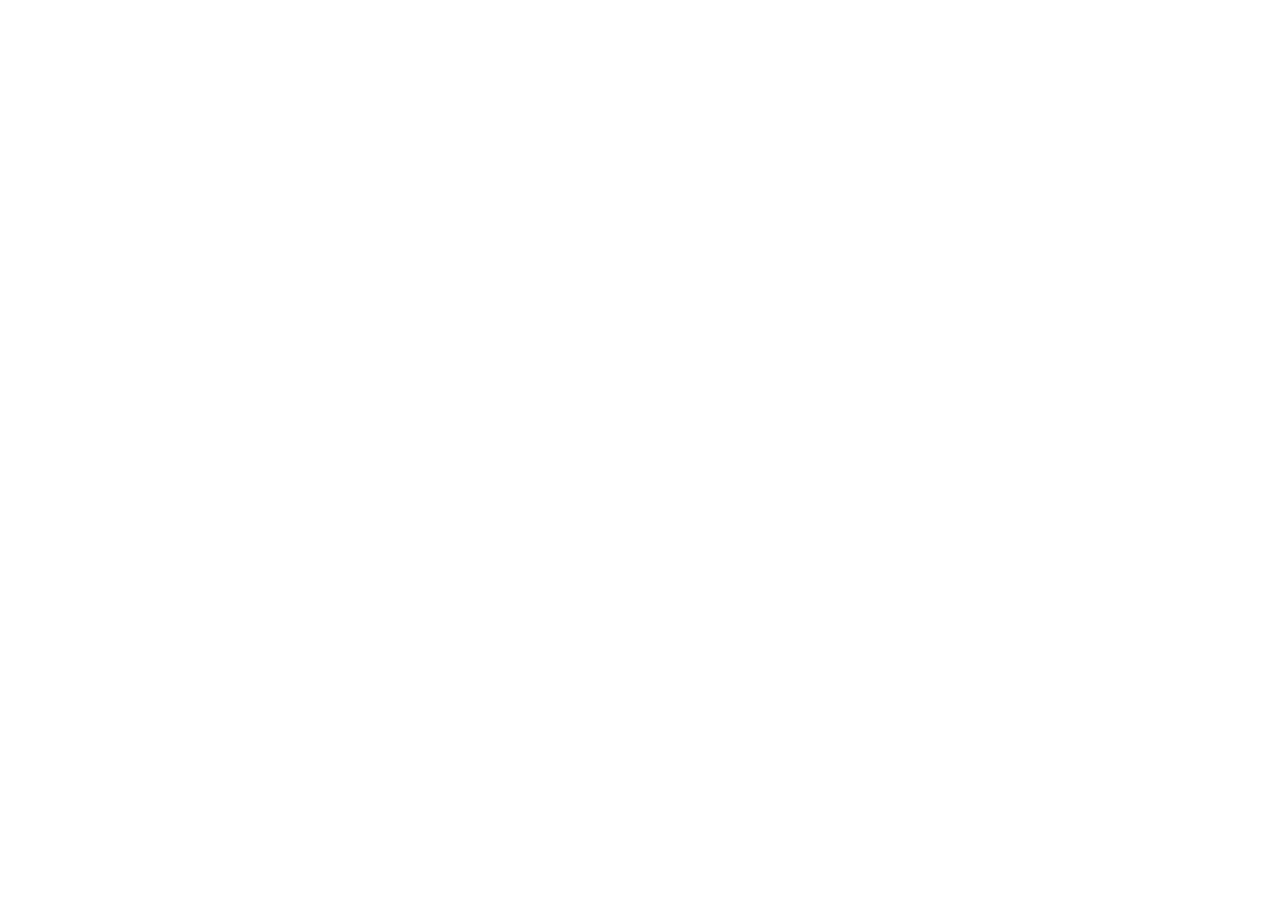
==== index.html @ 60651977 "Update index.html" ====
<!DOCTYPE html>
<html lang="en">
<head>
  <meta charset="UTF-8">
  <meta name="viewport" content="width=device-width, initial-scale=1.0">
  <link rel="stylesheet" href="style.css">
  <title>Trash staden</title>
</head>
<body>
  
</body>
</html>
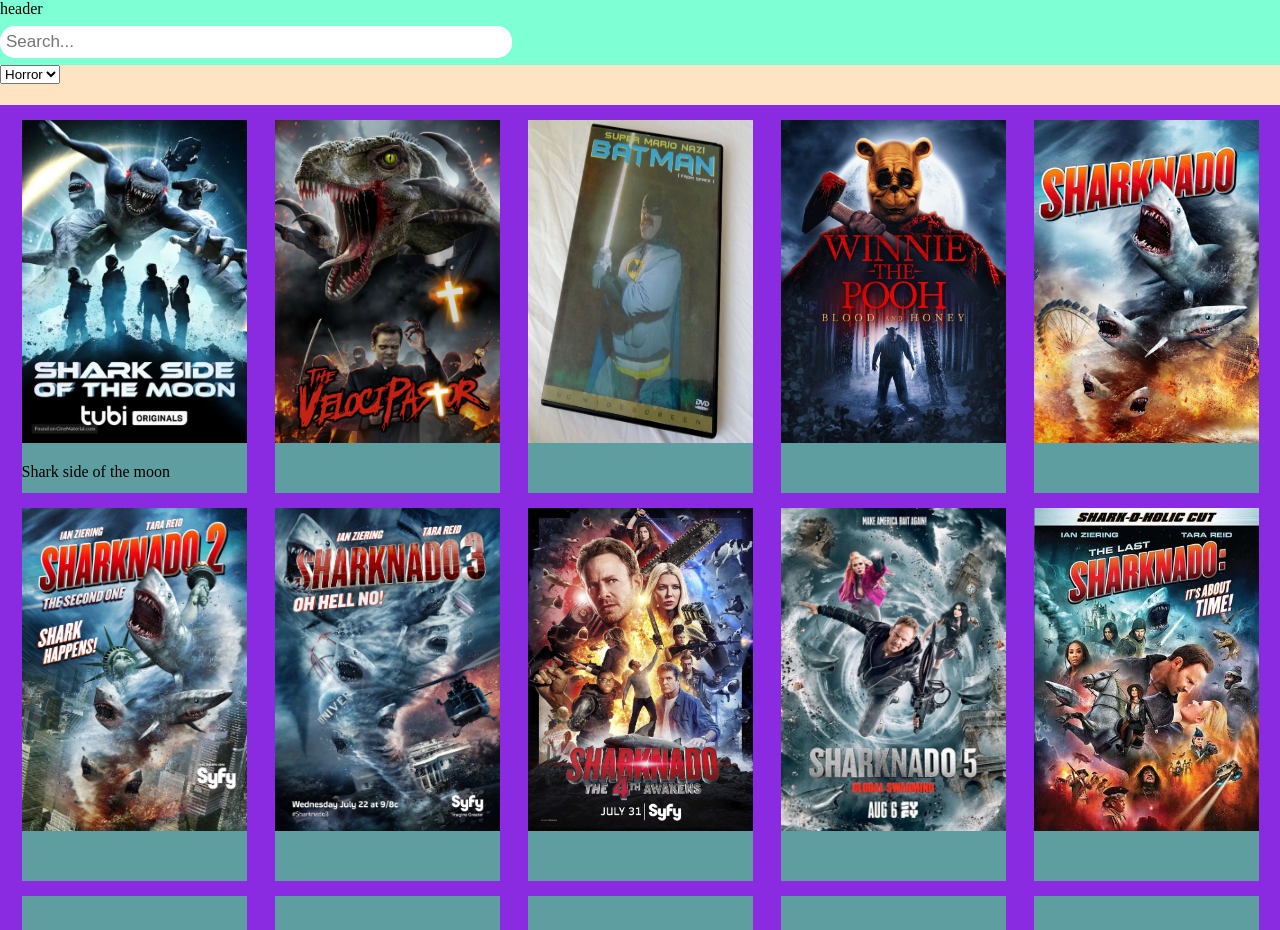
==== commit 5fcc139a: "v2" ====
--- a/index.html
+++ b/index.html
@@ -3,10 +3,38 @@
 <head>
   <meta charset="UTF-8">
   <meta name="viewport" content="width=device-width, initial-scale=1.0">
-  <link rel="stylesheet" href="style.css">
+<link rel="stylesheet" href="css/style.css">
   <title>Trash staden</title>
 </head>
 <body>
-  
+  <div id="wrapper1">
+<header>header
+  <nav><input type="text" placeholder="Search..."></nav>
+</header>
+<section> <select name="genre" id="">
+  <option selected>Horror</option>
+</select></section>
+
+<main>
+<div class="movies"> <img src="img/shark-side-of-the-moon-movie-poster.jpg" alt="movie poster of the hit film shark side of the moon"> <p>Shark side of the moon</p></div>
+<div class="movies"><img src="img/The VelociPastor (2018).jpg" alt=""></div>
+<div class="movies"> <img src="img/super-mario-batman-1819560090.jpg" alt=""></div>
+<div class="movies"> <img src="img/winnie-the-pooh-blood-and-honey-2471036838.jpg" alt=""></div>
+<div class="movies"><img src="img/atEmHkVFTSGRYt2PeCiziQqbZnI-4238134904.jpg" alt=""></div>
+<div class="movies"><img src="img/MV5BMjA0MTIxMDEwNF5BMl5BanBnXkFtZTgwMDk3ODIxMjE@._V1_FMjpg_UX1000_-3552028550.jpg" alt=""></div>
+<div class="movies"><img src="img/MV5BMTc5MDUzNzQzOF5BMl5BanBnXkFtZTgwMDg4NTYzNTE@._V1_-1268278025.jpg" alt=""></div>
+<div class="movies"><img src="img/453584-162782316.jpg" alt=""></div>
+<div class="movies"><img src="img/MV5BMjQ3Mzk5NzAwNV5BMl5BanBnXkFtZTgwNDkwOTc3MjI@._V1_FMjpg_UX1000_-3563215741.jpg" alt=""></div>
+<div class="movies"><img src="img/16371842_1_92-1632391439.jpg" alt=""></div>
+<div class="movies"></div>
+<div class="movies"></div>
+<div class="movies"></div>
+<div class="movies"></div>
+<div class="movies"></div>
+<footer>Legal jargon</footer>
+</main>
+
+
+  </div>
 </body>
 </html>
--- a/css/style.css
+++ b/css/style.css
@@ -0,0 +1,61 @@
+body{
+    height: 100vh;
+    margin: 0px;
+    overflow: hidden;
+}
+
+
+#wrapper1{
+    height: 100%;
+    display: grid;
+    grid: 65px 40px 1fr/ 1fr ;
+}
+
+header{
+    grid-column: 1/2;
+ grid-row: 1/2;
+   background-color: aquamarine;
+   height: 100%;
+}
+section{
+    grid-column:1/2;
+    grid-row: 2/3;
+    background-color: bisque;
+    height: 100%;
+}
+main{
+    padding: 15px;
+    overflow-y: scroll;
+    grid-row: 3/4;
+grid-column: 1/2;
+background-color: blueviolet;
+height: 100%;
+display: flex;
+gap: 15px;
+flex-wrap: wrap;
+justify-content: space-around;
+}
+.movies{
+    background-color: cadetblue;
+    height: 373px;
+    width: 225px;
+}
+
+.movies img{
+    width: 225px;
+    height: 323px;
+}
+nav input[type=text] {
+    width: 500px;
+    border-radius: 15px;
+    padding: 6px;
+    border: 1px;
+    margin-top: 8px;
+    margin-right: 16px;
+    font-size: 17px;
+  }
+  footer{
+    width: 100%;
+    height: 200px;
+    background-color: darkorchid;
+  }
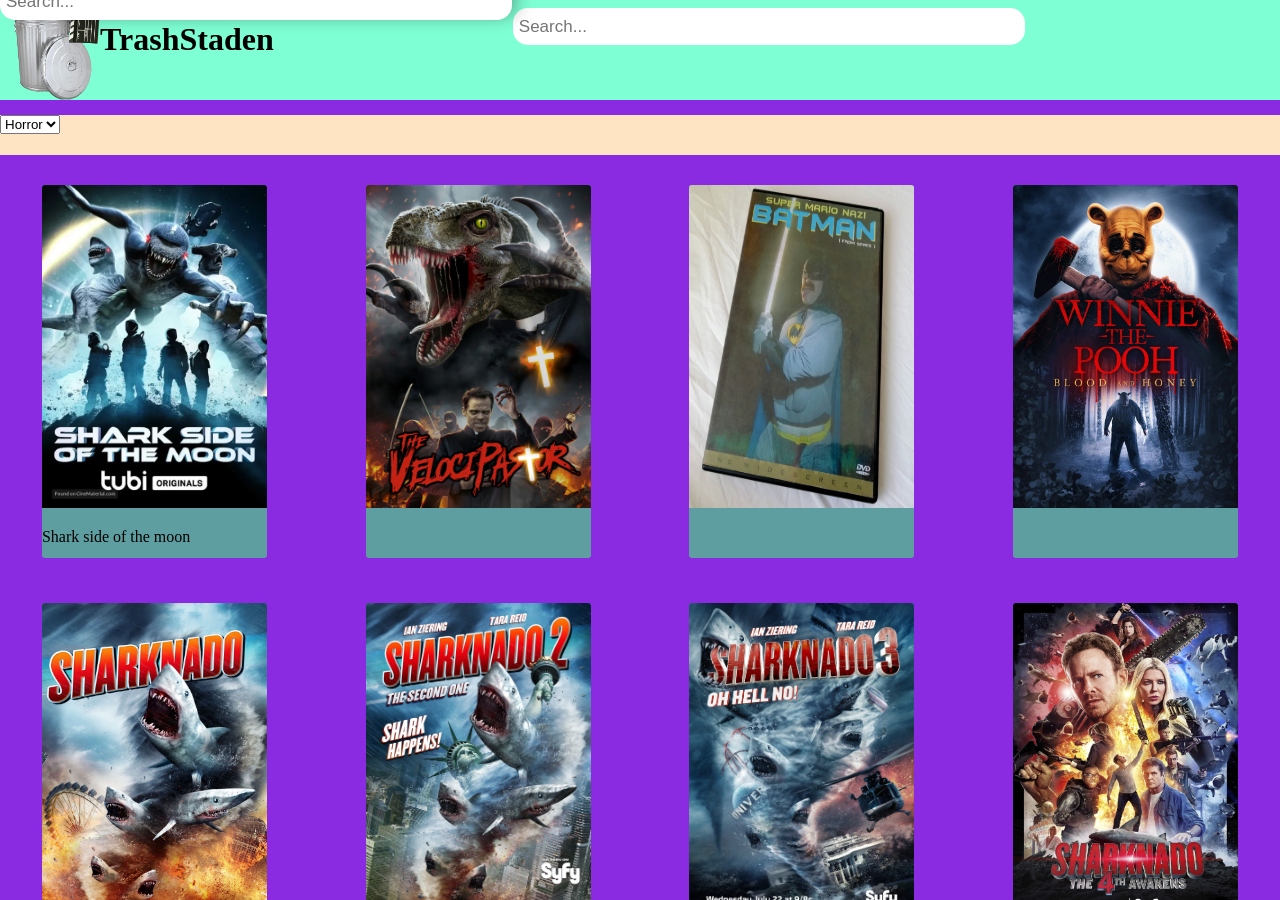
==== commit a3464808: "v3" ====
--- a/index.html
+++ b/index.html
@@ -8,14 +8,18 @@
 </head>
 <body>
   <div id="wrapper1">
-<header>header
+    <div class="hover">  <input class="Search" type="text" placeholder="Search...">
+    </div>
+    <main>
+<header><img src="img/trashstaden.png" alt=""><h1>TrashStaden</h1>
   <nav><input type="text" placeholder="Search..."></nav>
 </header>
+
 <section> <select name="genre" id="">
   <option selected>Horror</option>
 </select></section>
 
-<main>
+
 <div class="movies"> <img src="img/shark-side-of-the-moon-movie-poster.jpg" alt="movie poster of the hit film shark side of the moon"> <p>Shark side of the moon</p></div>
 <div class="movies"><img src="img/The VelociPastor (2018).jpg" alt=""></div>
 <div class="movies"> <img src="img/super-mario-batman-1819560090.jpg" alt=""></div>
@@ -26,7 +30,7 @@
 <div class="movies"><img src="img/453584-162782316.jpg" alt=""></div>
 <div class="movies"><img src="img/MV5BMjQ3Mzk5NzAwNV5BMl5BanBnXkFtZTgwNDkwOTc3MjI@._V1_FMjpg_UX1000_-3563215741.jpg" alt=""></div>
 <div class="movies"><img src="img/16371842_1_92-1632391439.jpg" alt=""></div>
-<div class="movies"></div>
+<div class="movies"><img src="img/Birdemic-2159483130.jpg" alt=""></div>
 <div class="movies"></div>
 <div class="movies"></div>
 <div class="movies"></div>
@@ -36,5 +40,6 @@
 
 
   </div>
+  <script src="js\main.js"></script>
 </body>
 </html>
--- a/css/style.css
+++ b/css/style.css
@@ -1,61 +1,115 @@
-body{
+body {
     height: 100vh;
     margin: 0px;
     overflow: hidden;
 }
 
 
-#wrapper1{
+#wrapper1 {
     height: 100%;
     display: grid;
-    grid: 65px 40px 1fr/ 1fr ;
+    grid: 65px 40px 1fr/ 1fr;
 }
 
-header{
+header img {
+    width: 100px;
+}
+
+header {
     grid-column: 1/2;
- grid-row: 1/2;
-   background-color: aquamarine;
-   height: 100%;
+    grid-row: 1/2;
+    display: flex;
+    background-color: aquamarine;
+    width: 100%;
+    height: 100px;
+
 }
-section{
-    grid-column:1/2;
+
+section {
+    grid-column: 1/2;
     grid-row: 2/3;
     background-color: bisque;
+    width: 100%;
+    height: 40px;
+}
+
+main {
+    overflow-y: scroll;
+    grid-row: 1/4;
+    grid-column: 1/2;
+    background-color: blueviolet;
     height: 100%;
+    display: flex;
+    flex-direction: row;
+    gap: 15px;
+    flex-wrap: wrap;
+    justify-content: space-around;
 }
-main{
-    padding: 15px;
-    overflow-y: scroll;
-    grid-row: 3/4;
-grid-column: 1/2;
-background-color: blueviolet;
-height: 100%;
-display: flex;
-gap: 15px;
-flex-wrap: wrap;
-justify-content: space-around;
-}
-.movies{
+
+.movies {
+    margin: 15px;
     background-color: cadetblue;
     height: 373px;
     width: 225px;
+    border-radius: 3px;
 }
 
-.movies img{
+.movies img {
+    border-top-left-radius: 3px;
+    border-top-right-radius: 3px;
+}
+
+.movies img {
     width: 225px;
     height: 323px;
 }
+
+nav {
+    display: flex;
+    position: sticky;
+    justify-content: center;
+width: 100%;
+}
+
 nav input[type=text] {
     width: 500px;
+    height: 25px;
     border-radius: 15px;
     padding: 6px;
     border: 1px;
     margin-top: 8px;
     margin-right: 16px;
     font-size: 17px;
-  }
-  footer{
+}
+
+footer {
     width: 100%;
     height: 200px;
     background-color: darkorchid;
-  }+}
+
+.hover{
+    position: absolute;
+    width: 100%;
+    height: 100px;
+    opacity: 1;
+}
+
+.Search{
+    width: 500px;
+    height: 25px;
+    border-radius: 15px;
+    padding: 6px;
+    border: 1px;
+    margin-top: 8px;
+    margin-right: 16px;
+    font-size: 17px;
+    position: fixed;
+    top: -25px;
+    transition: top 0.3s;
+    box-shadow: 10px 0px 21px -10px rgba(0,0,0,0.75);
+    z-index: 10;
+}
+.show{
+    top: 0;
+}
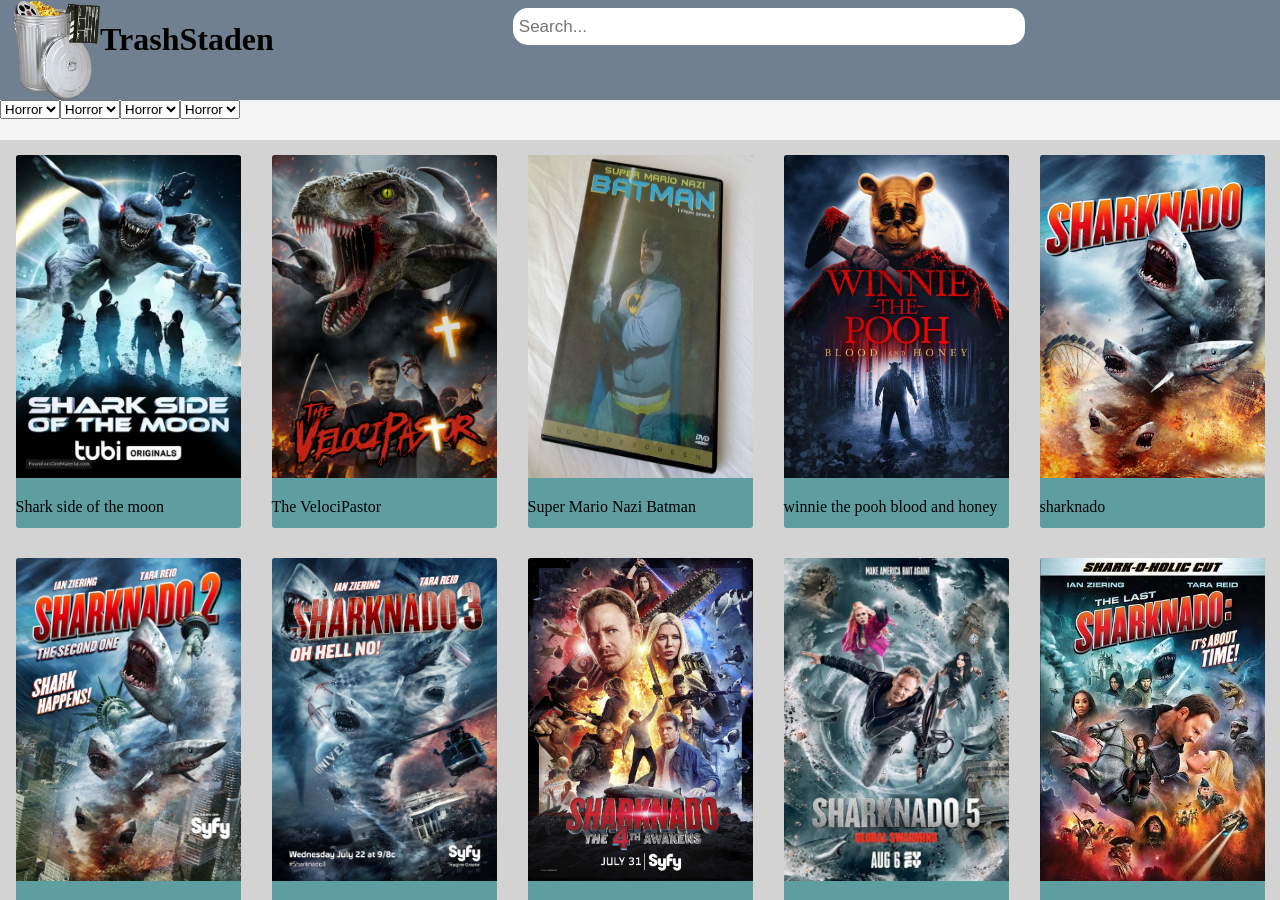
==== commit 862de3b7: "v4" ====
--- a/index.html
+++ b/index.html
@@ -1,42 +1,67 @@
 <!DOCTYPE html>
 <html lang="en">
+
 <head>
   <meta charset="UTF-8">
   <meta name="viewport" content="width=device-width, initial-scale=1.0">
-<link rel="stylesheet" href="css/style.css">
+  <link rel="stylesheet" href="css/style.css">
   <title>Trash staden</title>
 </head>
+
 <body>
+  <aside class="outside"> <input class="Search" type="text" placeholder="Search..."></aside>
+     <div class="fade-layer"></div>
   <div id="wrapper1">
-    <div class="hover">  <input class="Search" type="text" placeholder="Search...">
+    <div class="hover"> 
     </div>
     <main>
-<header><img src="img/trashstaden.png" alt=""><h1>TrashStaden</h1>
-  <nav><input type="text" placeholder="Search..."></nav>
-</header>
+      <header><img src="img/trashstaden.png" alt="TrashStadens logga">
+        <h1>TrashStaden</h1>
+        <nav> <input type="text" placeholder="Search..."></nav>
+      </header>
 
-<section> <select name="genre" id="">
-  <option selected>Horror</option>
-</select></section>
+      <section> <select name="genre" id="">
+          <option selected>Horror</option>
+        </select><select name="genre" id="">
+          <option selected>Horror</option>
+        </select><select name="genre" id="">
+          <option selected>Horror</option>
+        </select><select name="genre" id="">
+          <option selected>Horror</option>
+        </select></section>
 
-
-<div class="movies"> <img src="img/shark-side-of-the-moon-movie-poster.jpg" alt="movie poster of the hit film shark side of the moon"> <p>Shark side of the moon</p></div>
-<div class="movies"><img src="img/The VelociPastor (2018).jpg" alt=""></div>
-<div class="movies"> <img src="img/super-mario-batman-1819560090.jpg" alt=""></div>
-<div class="movies"> <img src="img/winnie-the-pooh-blood-and-honey-2471036838.jpg" alt=""></div>
-<div class="movies"><img src="img/atEmHkVFTSGRYt2PeCiziQqbZnI-4238134904.jpg" alt=""></div>
-<div class="movies"><img src="img/MV5BMjA0MTIxMDEwNF5BMl5BanBnXkFtZTgwMDk3ODIxMjE@._V1_FMjpg_UX1000_-3552028550.jpg" alt=""></div>
-<div class="movies"><img src="img/MV5BMTc5MDUzNzQzOF5BMl5BanBnXkFtZTgwMDg4NTYzNTE@._V1_-1268278025.jpg" alt=""></div>
-<div class="movies"><img src="img/453584-162782316.jpg" alt=""></div>
-<div class="movies"><img src="img/MV5BMjQ3Mzk5NzAwNV5BMl5BanBnXkFtZTgwNDkwOTc3MjI@._V1_FMjpg_UX1000_-3563215741.jpg" alt=""></div>
-<div class="movies"><img src="img/16371842_1_92-1632391439.jpg" alt=""></div>
-<div class="movies"><img src="img/Birdemic-2159483130.jpg" alt=""></div>
-<div class="movies"></div>
-<div class="movies"></div>
-<div class="movies"></div>
-<div class="movies"></div>
-<footer>Legal jargon</footer>
-</main>
+      <div class="movies"> <img src="img/shark-side-of-the-moon-movie-poster.jpg"
+          alt="movie poster of the hit film shark side of the moon">
+        <p>Shark side of the moon</p>
+      </div>
+      <div class="movies"><img src="img/The VelociPastor (2018).jpg" alt="movie poster of The VelociPastor">
+      <p>The VelociPastor</p></div>
+      <div class="movies"> <img src="img/super-mario-batman-1819560090.jpg" alt="movie poster of the hit film Super Mario Nazi Batman">
+      <p>Super Mario Nazi Batman</p></div>
+      <div class="movies"> <img src="img/winnie-the-pooh-blood-and-honey-2471036838.jpg" alt="movie poster of the hit film winnie the pooh blood and honey">
+      <p> winnie the pooh blood and honey</p></div>
+      <div class="movies"><img src="img/atEmHkVFTSGRYt2PeCiziQqbZnI-4238134904.jpg" alt="movie poster of the hit film sharknado">
+      <p> sharknado</p></div>
+      <div class="movies"><img
+          src="img/MV5BMjA0MTIxMDEwNF5BMl5BanBnXkFtZTgwMDk3ODIxMjE@._V1_FMjpg_UX1000_-3552028550.jpg" alt="movie poster of the hit film sharknado 2">
+         <p> sharknado 2</p></div>
+      <div class="movies"><img src="img/MV5BMTc5MDUzNzQzOF5BMl5BanBnXkFtZTgwMDg4NTYzNTE@._V1_-1268278025.jpg" alt="movie poster of the hit film sharknado 3">
+      <p> sharknado 3</p></div>
+      <div class="movies"><img src="img/453584-162782316.jpg" alt="movie poster of the hit film sharknado 4"> 
+      <p> sharknado 4</p></div>
+      <div class="movies"><img
+          src="img/MV5BMjQ3Mzk5NzAwNV5BMl5BanBnXkFtZTgwNDkwOTc3MjI@._V1_FMjpg_UX1000_-3563215741.jpg" alt="movie poster of the hit film sharknado 5">
+        <p> sharknado 5</p></div>
+      <div class="movies"><img src="img/16371842_1_92-1632391439.jpg" alt="movie poster of the hit film sharknado 6">
+      <p> sharknado 6</p></div>
+      <div class="movies"><img src="img/Birdemic-2159483130.jpg" alt="movie poster of the hit film birdemic">
+      <p>birdemic</p></div>
+      <div class="movies"></div>
+      <div class="movies"></div>
+      <div class="movies"></div>
+      <div class="movies"></div>
+      <footer>Legal jargon</footer>
+    </main>
 
 
   </div>
--- a/css/style.css
+++ b/css/style.css
@@ -9,6 +9,7 @@
     height: 100%;
     display: grid;
     grid: 65px 40px 1fr/ 1fr;
+
 }
 
 header img {
@@ -19,31 +20,32 @@
     grid-column: 1/2;
     grid-row: 1/2;
     display: flex;
-    background-color: aquamarine;
+    background-color:slategray;
     width: 100%;
     height: 100px;
-
+    z-index: 1;
 }
 
 section {
     grid-column: 1/2;
     grid-row: 2/3;
-    background-color: bisque;
+    background-color:whitesmoke;
     width: 100%;
     height: 40px;
+    z-index: 1;
 }
 
-main {
+main { 
+    background-color: lightgray;
     overflow-y: scroll;
     grid-row: 1/4;
     grid-column: 1/2;
-    background-color: blueviolet;
     height: 100%;
     display: flex;
     flex-direction: row;
-    gap: 15px;
     flex-wrap: wrap;
     justify-content: space-around;
+   
 }
 
 .movies {
@@ -93,8 +95,18 @@
     width: 100%;
     height: 100px;
     opacity: 1;
+
 }
-
+.outside{
+    width: 500px;
+    height: 25px;
+    position: fixed;
+    top: 0;
+    left: -90vw;
+    transition: left 0.3s;
+    box-shadow: 10px 0px 21px -10px rgba(0,0,0,0.75);
+    z-index: 10;
+}
 .Search{
     width: 500px;
     height: 25px;
@@ -104,12 +116,27 @@
     margin-top: 8px;
     margin-right: 16px;
     font-size: 17px;
-    position: fixed;
-    top: -25px;
+    /* position: fixed; */
+   
     transition: top 0.3s;
     box-shadow: 10px 0px 21px -10px rgba(0,0,0,0.75);
     z-index: 10;
+    
 }
-.show{
+.outside.show{
+    left: 0;
+}
+.fade-layer{
+    position: fixed;
     top: 0;
-}+    left: 0;
+    right: 0;
+    bottom: 0;
+    background-color: rgba(0,0,0,0.5);
+    display: none;
+    z-index: 5;
+}
+
+.fade-layer.visible{
+    display: block;
+}
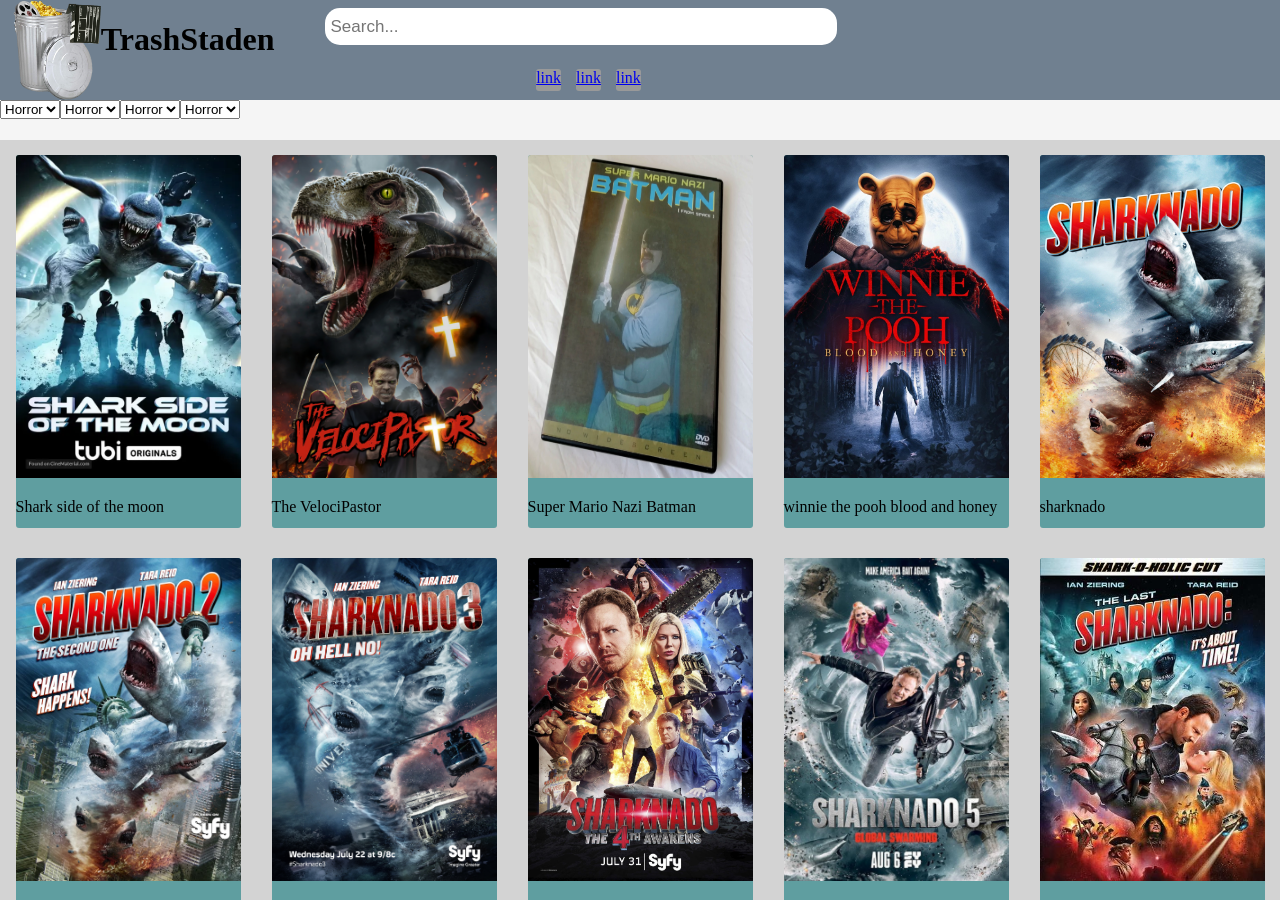
==== commit 41c2f859: "v.någotjag har tappat räkning" ====
--- a/index.html
+++ b/index.html
@@ -9,7 +9,8 @@
 </head>
 
 <body>
-  <aside class="outside"> <input class="Search" type="text" placeholder="Search..."></aside>
+  <aside class="outside"><p>Anything in perticulor your looking for?</p>
+     <input class="Search" type="text" placeholder="Search..."></aside>
      <div class="fade-layer"></div>
   <div id="wrapper1">
     <div class="hover"> 
@@ -17,7 +18,12 @@
     <main>
       <header><img src="img/trashstaden.png" alt="TrashStadens logga">
         <h1>TrashStaden</h1>
-        <nav> <input type="text" placeholder="Search..."></nav>
+        
+        <nav> <input type="text" placeholder="Search...">
+<div class="pagelink"><a href="page2.html">link</a></div>
+<div class="pagelink"><a href="page3.html">link</a></div>
+<div class="pagelink"><a href="page4.html">link</a></div>
+        </nav>
       </header>
 
       <section> <select name="genre" id="">
--- a/css/style.css
+++ b/css/style.css
@@ -1,5 +1,6 @@
 body {
     height: 100vh;
+    width: 100vw;
     margin: 0px;
     overflow: hidden;
 }
@@ -11,41 +12,70 @@
     grid: 65px 40px 1fr/ 1fr;
 
 }
+#wrapper2 {
+    height: 100%;
+    display: grid;
+    grid: 65px 40px 1fr/ 1fr;
+
+}
+#wrapper3 {
+    height: 100%;
+    display: grid;
+    grid: 65px 40px 1fr/ 1fr;
+
+}
+#wrapper4 {
+    height: 100%;
+    display: grid;
+    grid: 65px 40px 1fr/ 1fr;
+
+}
 
 header img {
-    width: 100px;
+    width: minmax(10px ,100px);
 }
 
 header {
     grid-column: 1/2;
     grid-row: 1/2;
     display: flex;
-    background-color:slategray;
+    background-color: slategray;
     width: 100%;
     height: 100px;
     z-index: 1;
 }
 
+.pagelink {
+    position: relative;
+    height: 22px;
+    width: (min-content + 10px);
+    background-color: #999999;
+    border-radius: 3px;
+}
+
 section {
     grid-column: 1/2;
     grid-row: 2/3;
-    background-color:whitesmoke;
+    background-color: whitesmoke;
     width: 100%;
     height: 40px;
     z-index: 1;
 }
 
-main { 
+main {
     background-color: lightgray;
     overflow-y: scroll;
     grid-row: 1/4;
     grid-column: 1/2;
     height: 100%;
+    width: 100vw;
     display: flex;
     flex-direction: row;
     flex-wrap: wrap;
     justify-content: space-around;
-   
+    overflow-x: hidden;
+    
+
 }
 
 .movies {
@@ -59,9 +89,6 @@
 .movies img {
     border-top-left-radius: 3px;
     border-top-right-radius: 3px;
-}
-
-.movies img {
     width: 225px;
     height: 323px;
 }
@@ -70,7 +97,10 @@
     display: flex;
     position: sticky;
     justify-content: center;
-width: 100%;
+    flex-wrap: wrap;
+    width: min-content;
+    gap: 15px;
+    padding-left: 50px;
 }
 
 nav input[type=text] {
@@ -90,25 +120,30 @@
     background-color: darkorchid;
 }
 
-.hover{
+.hover {
     position: absolute;
     width: 100%;
     height: 100px;
     opacity: 1;
 
 }
-.outside{
-    width: 500px;
-    height: 25px;
+
+.outside {
+    width: min-content;
+    height: 15vh;
     position: fixed;
-    top: 0;
-    left: -90vw;
+    top: 10vh;
+    left: -900vw;
     transition: left 0.3s;
-    box-shadow: 10px 0px 21px -10px rgba(0,0,0,0.75);
+    box-shadow: 10px 0px 21px -10px rgba(0, 0, 0, 0.75);
     z-index: 10;
+    background-color: slategray;
+    border-radius: 25px;
+
 }
-.Search{
-    width: 500px;
+
+.Search {
+    width: minmax(500px,50vw );
     height: 25px;
     border-radius: 15px;
     padding: 6px;
@@ -117,26 +152,28 @@
     margin-right: 16px;
     font-size: 17px;
     /* position: fixed; */
-   
+
     transition: top 0.3s;
-    box-shadow: 10px 0px 21px -10px rgba(0,0,0,0.75);
+    box-shadow: 10px 0px 21px -10px rgba(0, 0, 0, 0.75);
     z-index: 10;
-    
+
 }
-.outside.show{
-    left: 0;
+
+.outside.show {
+    left: 1vw;
 }
-.fade-layer{
+
+.fade-layer {
     position: fixed;
     top: 0;
     left: 0;
     right: 0;
     bottom: 0;
-    background-color: rgba(0,0,0,0.5);
+    background-color: rgba(0, 0, 0, 0.5);
     display: none;
     z-index: 5;
 }
 
-.fade-layer.visible{
+.fade-layer.visible {
     display: block;
-}
+}
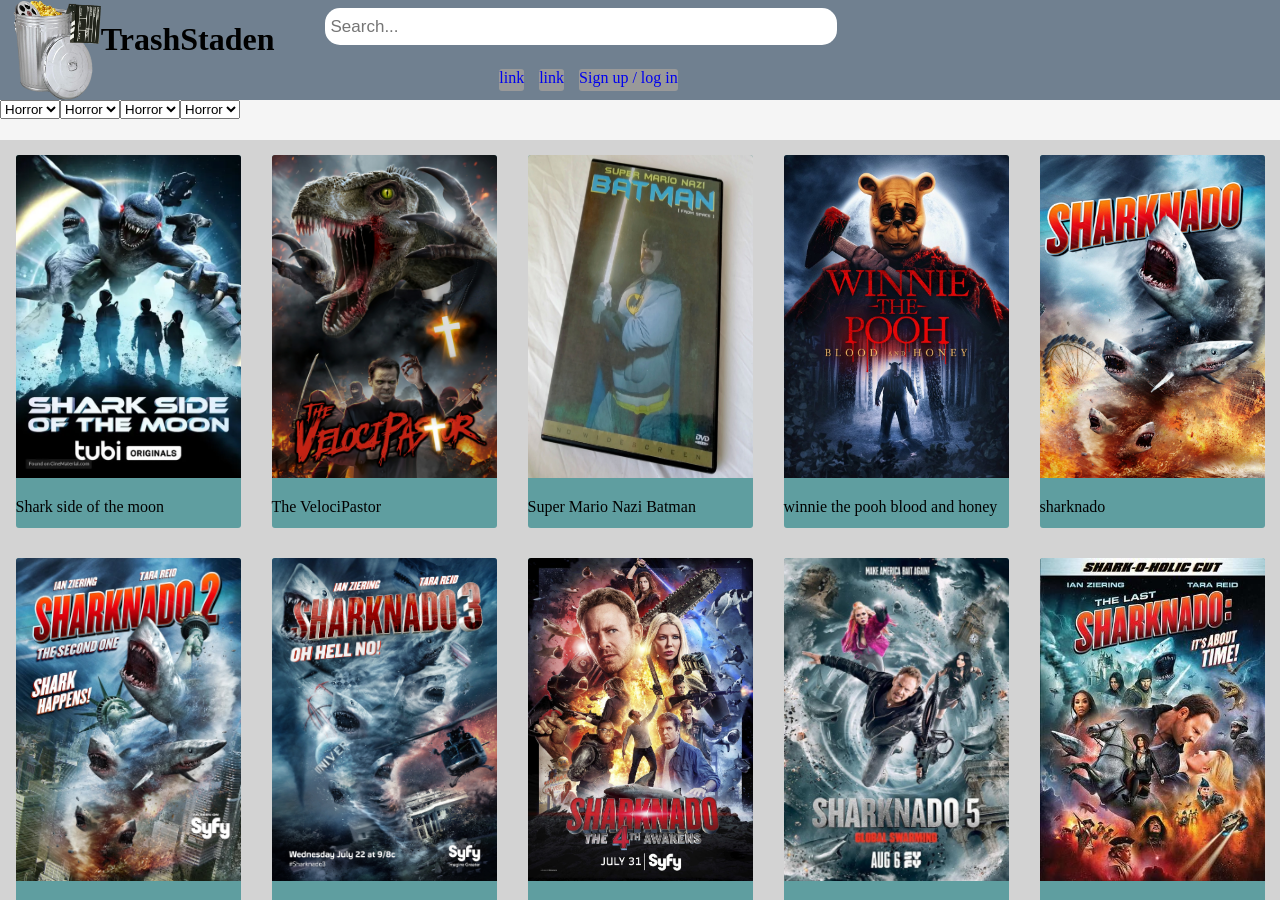
==== commit 7b6d88e7: "asd" ====
--- a/index.html
+++ b/index.html
@@ -22,7 +22,7 @@
         <nav> <input type="text" placeholder="Search...">
 <div class="pagelink"><a href="page2.html">link</a></div>
 <div class="pagelink"><a href="page3.html">link</a></div>
-<div class="pagelink"><a href="page4.html">link</a></div>
+<div class="pagelink"><a href="page4.html">Sign up / log in</a></div>
         </nav>
       </header>
 
--- a/css/style.css
+++ b/css/style.css
@@ -3,6 +3,7 @@
     width: 100vw;
     margin: 0px;
     overflow: hidden;
+    
 }
 
 
@@ -30,6 +31,8 @@
     grid: 65px 40px 1fr/ 1fr;
 
 }
+
+
 
 header img {
     width: minmax(10px ,100px);
@@ -112,6 +115,9 @@
     margin-top: 8px;
     margin-right: 16px;
     font-size: 17px;
+}
+a{
+    text-decoration: none;
 }
 
 footer {
@@ -176,4 +182,36 @@
 
 .fade-layer.visible {
     display: block;
+}
+.loader {
+  border: 16px solid #f3f3f3; /* Light grey */
+  border-top: 16px solid #3498db; /* Blue */
+  border-radius: 50%;
+  width: 120px;
+  height: 120px;
+  animation: spin 2s linear infinite;
+  display: none;
+  justify-self: center;
+    align-self: center;
+
+}
+.show {display:block;}
+@keyframes spin {
+  0% { transform: rotate(0deg); }
+  100% { transform: rotate(360deg); }
+}
+
+#signup{
+    display: flex;
+    text-align: center;
+    background-color:aquamarine;
+    height: 50vh;
+    width: 50%;
+    border-radius: 30px;
+    flex-direction: column;
+    opacity: 0.95;
+    
+}
+#signup input{
+    height: min-content;
 }
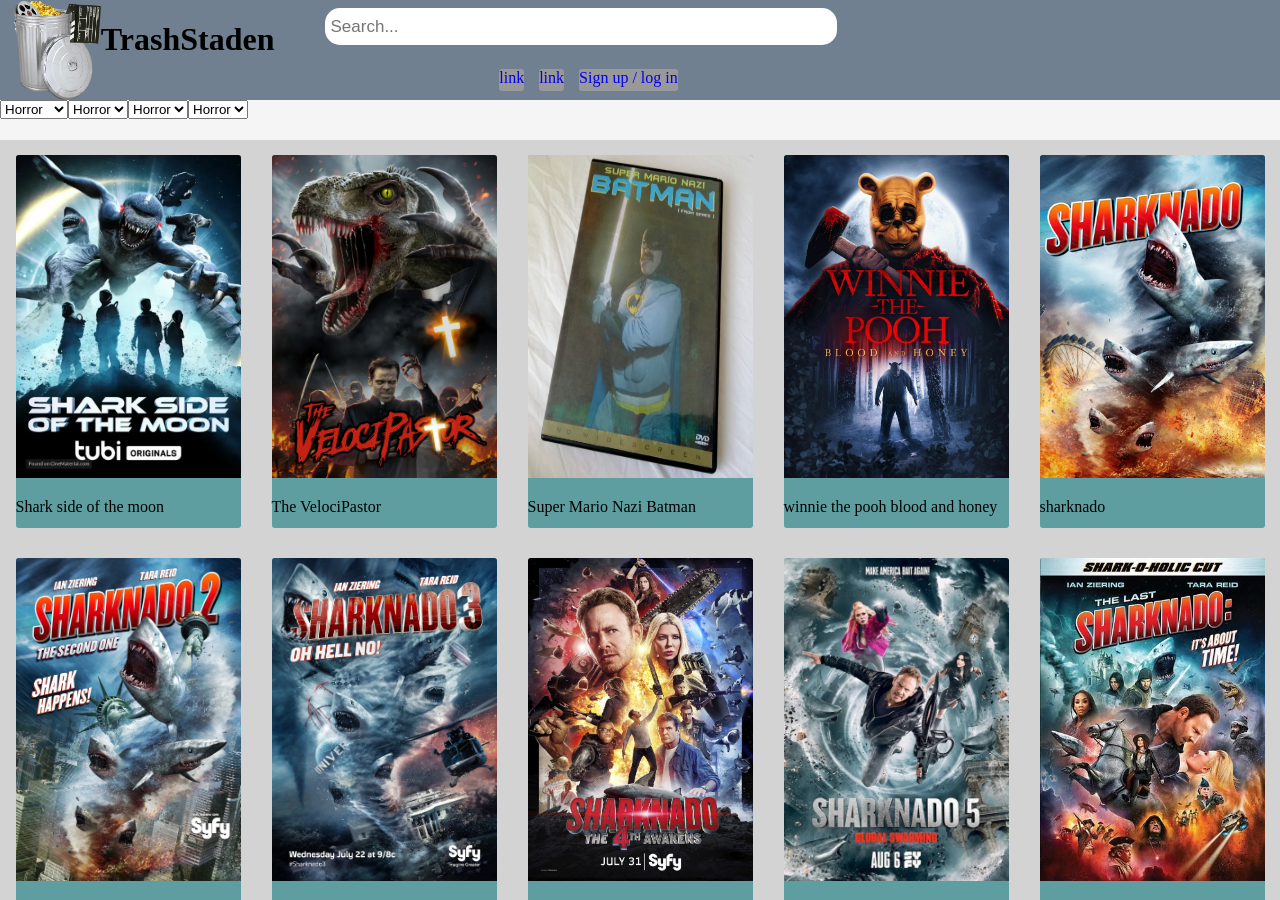
==== commit 007c8202: "v +1 från förra about" ====
--- a/index.html
+++ b/index.html
@@ -9,25 +9,30 @@
 </head>
 
 <body>
-  <aside class="outside"><p>Anything in perticulor your looking for?</p>
-     <input class="Search" type="text" placeholder="Search..."></aside>
-     <div class="fade-layer"></div>
+  <aside class="outside">
+    <p>Anything in perticulor your looking for?</p>
+    <input class="Search" type="text" placeholder="Search...">
+  </aside>
+  <div class="fade-layer"></div>
   <div id="wrapper1">
-    <div class="hover"> 
+    <div class="hover">
     </div>
     <main>
       <header><img src="img/trashstaden.png" alt="TrashStadens logga">
         <h1>TrashStaden</h1>
-        
+
         <nav> <input type="text" placeholder="Search...">
-<div class="pagelink"><a href="page2.html">link</a></div>
-<div class="pagelink"><a href="page3.html">link</a></div>
-<div class="pagelink"><a href="page4.html">Sign up / log in</a></div>
+          <div class="pagelink"><a href="page2.html">link</a></div>
+          <div class="pagelink"><a href="page3.html">link</a></div>
+          <div class="pagelink"><a href="page4.html">Sign up / log in</a></div>
         </nav>
       </header>
 
       <section> <select name="genre" id="">
           <option selected>Horror</option>
+          <option>Horror2</option>
+          <option>Horror</option>
+          <option>Horror</option>
         </select><select name="genre" id="">
           <option selected>Horror</option>
         </select><select name="genre" id="">
@@ -41,27 +46,43 @@
         <p>Shark side of the moon</p>
       </div>
       <div class="movies"><img src="img/The VelociPastor (2018).jpg" alt="movie poster of The VelociPastor">
-      <p>The VelociPastor</p></div>
-      <div class="movies"> <img src="img/super-mario-batman-1819560090.jpg" alt="movie poster of the hit film Super Mario Nazi Batman">
-      <p>Super Mario Nazi Batman</p></div>
-      <div class="movies"> <img src="img/winnie-the-pooh-blood-and-honey-2471036838.jpg" alt="movie poster of the hit film winnie the pooh blood and honey">
-      <p> winnie the pooh blood and honey</p></div>
-      <div class="movies"><img src="img/atEmHkVFTSGRYt2PeCiziQqbZnI-4238134904.jpg" alt="movie poster of the hit film sharknado">
-      <p> sharknado</p></div>
+        <p>The VelociPastor</p>
+      </div>
+      <div class="movies"> <img src="img/super-mario-batman-1819560090.jpg"
+          alt="movie poster of the hit film Super Mario Nazi Batman">
+        <p>Super Mario Nazi Batman</p>
+      </div>
+      <div class="movies"> <img src="img/winnie-the-pooh-blood-and-honey-2471036838.jpg"
+          alt="movie poster of the hit film winnie the pooh blood and honey">
+        <p> winnie the pooh blood and honey</p>
+      </div>
+      <div class="movies"><img src="img/atEmHkVFTSGRYt2PeCiziQqbZnI-4238134904.jpg"
+          alt="movie poster of the hit film sharknado">
+        <p> sharknado</p>
+      </div>
       <div class="movies"><img
-          src="img/MV5BMjA0MTIxMDEwNF5BMl5BanBnXkFtZTgwMDk3ODIxMjE@._V1_FMjpg_UX1000_-3552028550.jpg" alt="movie poster of the hit film sharknado 2">
-         <p> sharknado 2</p></div>
-      <div class="movies"><img src="img/MV5BMTc5MDUzNzQzOF5BMl5BanBnXkFtZTgwMDg4NTYzNTE@._V1_-1268278025.jpg" alt="movie poster of the hit film sharknado 3">
-      <p> sharknado 3</p></div>
-      <div class="movies"><img src="img/453584-162782316.jpg" alt="movie poster of the hit film sharknado 4"> 
-      <p> sharknado 4</p></div>
+          src="img/MV5BMjA0MTIxMDEwNF5BMl5BanBnXkFtZTgwMDk3ODIxMjE@._V1_FMjpg_UX1000_-3552028550.jpg"
+          alt="movie poster of the hit film sharknado 2">
+        <p> sharknado 2</p>
+      </div>
+      <div class="movies"><img src="img/MV5BMTc5MDUzNzQzOF5BMl5BanBnXkFtZTgwMDg4NTYzNTE@._V1_-1268278025.jpg"
+          alt="movie poster of the hit film sharknado 3">
+        <p> sharknado 3</p>
+      </div>
+      <div class="movies"><img src="img/453584-162782316.jpg" alt="movie poster of the hit film sharknado 4">
+        <p> sharknado 4</p>
+      </div>
       <div class="movies"><img
-          src="img/MV5BMjQ3Mzk5NzAwNV5BMl5BanBnXkFtZTgwNDkwOTc3MjI@._V1_FMjpg_UX1000_-3563215741.jpg" alt="movie poster of the hit film sharknado 5">
-        <p> sharknado 5</p></div>
+          src="img/MV5BMjQ3Mzk5NzAwNV5BMl5BanBnXkFtZTgwNDkwOTc3MjI@._V1_FMjpg_UX1000_-3563215741.jpg"
+          alt="movie poster of the hit film sharknado 5">
+        <p> sharknado 5</p>
+      </div>
       <div class="movies"><img src="img/16371842_1_92-1632391439.jpg" alt="movie poster of the hit film sharknado 6">
-      <p> sharknado 6</p></div>
+        <p> sharknado 6</p>
+      </div>
       <div class="movies"><img src="img/Birdemic-2159483130.jpg" alt="movie poster of the hit film birdemic">
-      <p>birdemic</p></div>
+        <p>birdemic</p>
+      </div>
       <div class="movies"></div>
       <div class="movies"></div>
       <div class="movies"></div>
@@ -73,4 +94,5 @@
   </div>
   <script src="js\main.js"></script>
 </body>
+
 </html>
--- a/css/style.css
+++ b/css/style.css
@@ -1,3 +1,5 @@
+/* generell css */
+
 body {
     height: 100vh;
     width: 100vw;
@@ -6,7 +8,6 @@
     
 }
 
-
 #wrapper1 {
     height: 100%;
     display: grid;
@@ -23,6 +24,8 @@
     height: 100%;
     display: grid;
     grid: 65px 40px 1fr/ 1fr;
+    overflow-y: scroll;
+    overflow-x: hidden;
 
 }
 #wrapper4 {
@@ -201,6 +204,9 @@
   100% { transform: rotate(360deg); }
 }
 
+.special{
+    height: min-content;
+}
 #signup{
     display: flex;
     text-align: center;
@@ -214,4 +220,70 @@
 }
 #signup input{
     height: min-content;
+}
+
+/* mobil css */
+
+@media screen  and (max-width:500px){
+
+#aboutmain{
+    display: grid;
+    grid: 1fr/ 33% 33% 33% 100px;
+}
+
+
+
+
+    
+}
+
+
+
+
+
+
+
+/* desktop bara  */
+@media screen  and (min-width:501px){
+
+
+#aboutmain{
+    display: grid;
+    grid: 1fr 1fr 1fr 100px /  4fr 1fr ;
+    gap: 15px;
+    margin: 15px;
+}
+
+.firstrow{
+    grid-column: 1/2;
+    grid-row: 1/2;
+    display: flex;
+}
+.firstrow img{
+            border-top-left-radius: 3px;
+    border-top-right-radius: 3px;
+    height: 150px;
+}
+.secundrow{
+    grid-row: 2/3;
+    grid-column: 1/2;
+    display: flex;
+}
+.secundrow img{
+            border-top-left-radius: 3px;
+    border-top-right-radius: 3px;
+    height: 150px;
+}
+.thirdrow{
+    grid-row: 3/4;
+    grid-column: 1/2;
+    display: flex;
+}
+.thirdrow img{
+            border-top-left-radius: 3px;
+    border-top-right-radius: 3px;
+    height: 150px;
+}
+    
+    
 }
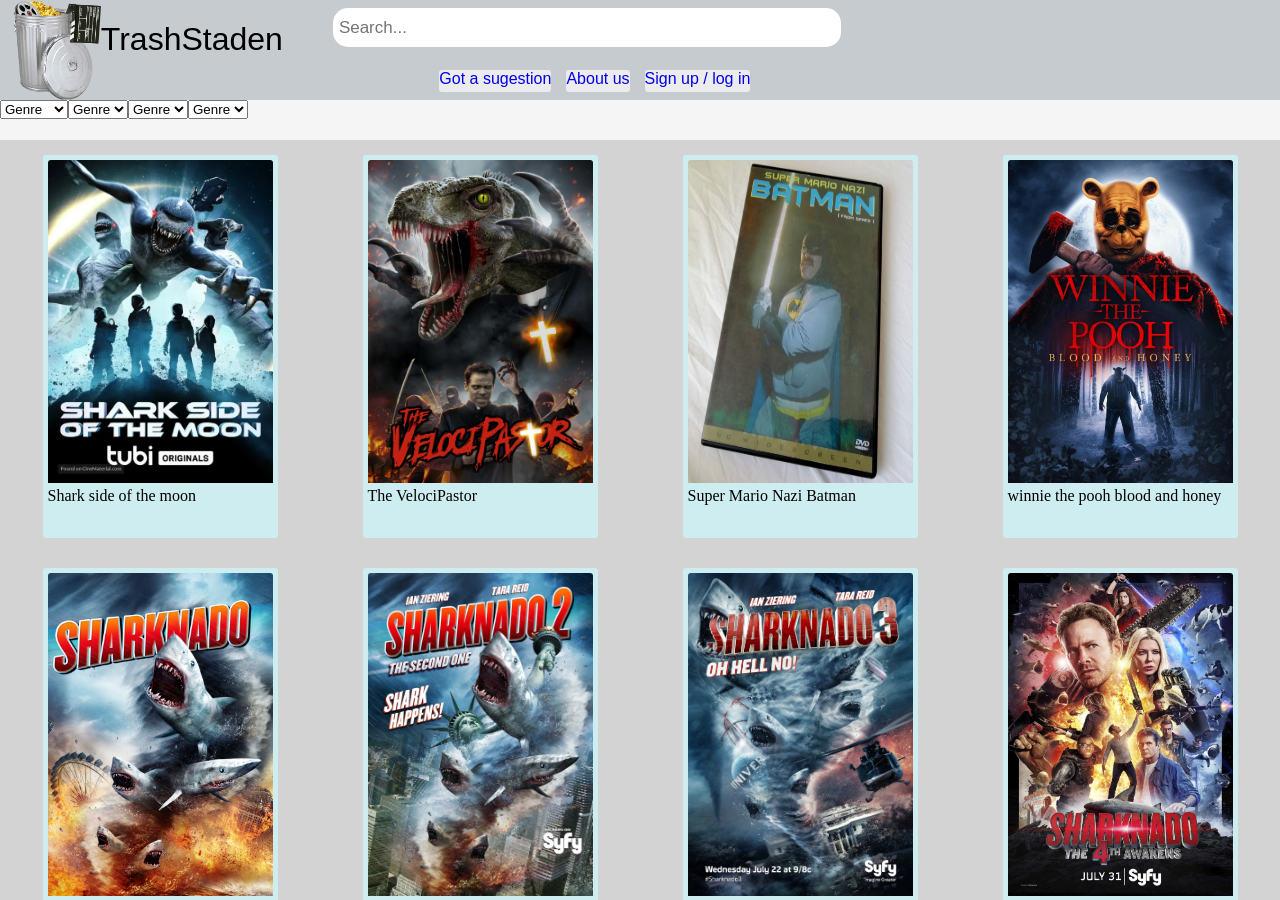
==== commit b633501b: "Final" ====
--- a/index.html
+++ b/index.html
@@ -18,34 +18,38 @@
     <div class="hover">
     </div>
     <main>
+      <div class="filler"></div>
       <header><img src="img/trashstaden.png" alt="TrashStadens logga">
         <h1>TrashStaden</h1>
 
         <nav> <input type="text" placeholder="Search...">
-          <div class="pagelink"><a href="page2.html">link</a></div>
-          <div class="pagelink"><a href="page3.html">link</a></div>
+          <div class="pagelink"><a href="page2.html">Got a sugestion</a></div>
+          <div class="pagelink"><a href="page3.html">About us</a></div>
           <div class="pagelink"><a href="page4.html">Sign up / log in</a></div>
         </nav>
       </header>
 
-      <section> <select name="genre" id="">
-          <option selected>Horror</option>
+      <section> <select name="genre">
+          <option selected>Genre</option>
           <option>Horror2</option>
           <option>Horror</option>
           <option>Horror</option>
-        </select><select name="genre" id="">
-          <option selected>Horror</option>
-        </select><select name="genre" id="">
-          <option selected>Horror</option>
-        </select><select name="genre" id="">
-          <option selected>Horror</option>
+        </select><select name="genre" >
+              <option selected>Genre</option>
+          <option >Horror</option>
+        </select><select name="genre" >
+              <option selected>Genre</option>
+          <option >Horror</option>
+        </select><select name="genre">
+              <option selected>Genre</option>
+          <option >Horror</option>
         </select></section>
 
       <div class="movies"> <img src="img/shark-side-of-the-moon-movie-poster.jpg"
           alt="movie poster of the hit film shark side of the moon">
         <p>Shark side of the moon</p>
       </div>
-      <div class="movies"><img src="img/The VelociPastor (2018).jpg" alt="movie poster of The VelociPastor">
+      <div class="movies"><img src="img/The-VelociPastor-(2018).jpg" alt="movie poster of The VelociPastor">
         <p>The VelociPastor</p>
       </div>
       <div class="movies"> <img src="img/super-mario-batman-1819560090.jpg"
@@ -92,7 +96,7 @@
 
 
   </div>
-  <script src="js\main.js"></script>
+  <script src="js/main.js"></script>
 </body>
 
 </html>
--- a/css/style.css
+++ b/css/style.css
@@ -5,7 +5,25 @@
     width: 100vw;
     margin: 0px;
     overflow: hidden;
-    
+
+}
+
+h1{
+font-family:Impact, Haettenschweiler, 'Arial Narrow Bold', sans-serif;
+font-weight: 100;
+}
+h2{
+   font-family:Impact, Haettenschweiler, 'Arial Narrow Bold', sans-serif;
+font-weight: 100; 
+}
+
+p {
+    font-family:fantasy;
+    font-weight: 100
+}
+
+a{
+    font-family:'Franklin Gothic Medium', 'Arial Narrow', Arial, sans-serif;
 }
 
 #wrapper1 {
@@ -14,12 +32,14 @@
     grid: 65px 40px 1fr/ 1fr;
 
 }
+
 #wrapper2 {
     height: 100%;
     display: grid;
     grid: 65px 40px 1fr/ 1fr;
 
 }
+
 #wrapper3 {
     height: 100%;
     display: grid;
@@ -28,6 +48,7 @@
     overflow-x: hidden;
 
 }
+
 #wrapper4 {
     height: 100%;
     display: grid;
@@ -35,17 +56,11 @@
 
 }
 
-
-
-header img {
-    width: minmax(10px ,100px);
-}
-
 header {
     grid-column: 1/2;
     grid-row: 1/2;
     display: flex;
-    background-color: slategray;
+    background-color: rgb(198, 203, 207);
     width: 100%;
     height: 100px;
     z-index: 1;
@@ -54,8 +69,7 @@
 .pagelink {
     position: relative;
     height: 22px;
-    width: (min-content + 10px);
-    background-color: #999999;
+    background-color: #ececec;
     border-radius: 3px;
 }
 
@@ -80,16 +94,20 @@
     flex-wrap: wrap;
     justify-content: space-around;
     overflow-x: hidden;
-    
+
 
 }
 
 .movies {
+    padding: 5px;
     margin: 15px;
-    background-color: cadetblue;
+    background-color: rgb(206, 237, 240);
     height: 373px;
     width: 225px;
     border-radius: 3px;
+}
+.movies p{
+    margin-top:0px 
 }
 
 .movies img {
@@ -111,22 +129,23 @@
 
 nav input[type=text] {
     width: 500px;
-    height: 25px;
+    height: 37px;
     border-radius: 15px;
-    padding: 6px;
+    padding-left: 6px;
     border: 1px;
     margin-top: 8px;
     margin-right: 16px;
     font-size: 17px;
 }
-a{
+
+a {
     text-decoration: none;
 }
 
 footer {
     width: 100%;
     height: 200px;
-    background-color: darkorchid;
+    background-color:#353839;
 }
 
 .hover {
@@ -152,7 +171,6 @@
 }
 
 .Search {
-    width: minmax(500px,50vw );
     height: 25px;
     border-radius: 15px;
     padding: 6px;
@@ -160,7 +178,6 @@
     margin-top: 8px;
     margin-right: 16px;
     font-size: 17px;
-    /* position: fixed; */
 
     transition: top 0.3s;
     box-shadow: 10px 0px 21px -10px rgba(0, 0, 0, 0.75);
@@ -186,104 +203,238 @@
 .fade-layer.visible {
     display: block;
 }
+
 .loader {
-  border: 16px solid #f3f3f3; /* Light grey */
-  border-top: 16px solid #3498db; /* Blue */
-  border-radius: 50%;
-  width: 120px;
-  height: 120px;
-  animation: spin 2s linear infinite;
-  display: none;
-  justify-self: center;
+    border: 16px solid #f3f3f3;
+    border-top: 16px solid #3498db;
+    border-radius: 50%;
+    width: 120px;
+    height: 120px;
+    animation: spin 2s linear infinite;
+    display: none;
+    justify-self: center;
     align-self: center;
 
 }
-.show {display:block;}
+
+.show {
+    display: block;
+}
+
 @keyframes spin {
-  0% { transform: rotate(0deg); }
-  100% { transform: rotate(360deg); }
-}
-
-.special{
+    0% {
+        transform: rotate(0deg);
+    }
+
+    100% {
+        transform: rotate(360deg);
+    }
+}
+
+.special {
     height: min-content;
 }
-#signup{
+
+#signup {
     display: flex;
     text-align: center;
-    background-color:aquamarine;
+    background-color: aquamarine;
     height: 50vh;
     width: 50%;
     border-radius: 30px;
     flex-direction: column;
     opacity: 0.95;
-    
-}
-#signup input{
+
+}
+
+#signup input {
+    margin: 2.5px;
+    align-self: center;
     height: min-content;
-}
-
-/* mobil css */
-
-@media screen  and (max-width:500px){
-
-#aboutmain{
-    display: grid;
-    grid: 1fr/ 33% 33% 33% 100px;
-}
-
-
-
-
-    
-}
-
-
-
-
-
-
+    width: 50%;
+}
+
+html {
+    font-family: sans-serif;
+}
+
+#acualmain {
+    background: #999999;
+    padding: 15px;
+    border-radius: 20px;
+}
+
+.lookinici {
+
+    background: #cccccc;
+    margin-bottom: 10px;
+    padding: 10px;
+    border: 1px solid black;
+}
+
+
+
+
+
+.lookinici p {
+    line-height: 32px;
+    padding-left: 10px;
+}
+
+
+.label {
+    background-color: #7f9ccb;
+    padding: 5px 10px;
+    border-radius: 5px;
+    border: 1px ridge black;
+    height: auto;
+    width: fit-content;
+}
+
+.lookinici .label:hover {
+    background-color: #2d5ba3;
+    color: white;
+}
+
+
+
+
+
+@media screen and (max-width:500px) {
+    .filler{
+        height: 75px;
+        width: 100%;
+         background-color: slategray;
+    }
+    header {
+        height: 75px;
+        position: absolute;
+            z-index: 2;
+    }
+    .outside{
+    display: none;
+    }
+
+    header img {
+        height: 50px;
+    }
+
+    nav {
+        scale: 50%;
+        padding: 0;
+        position: absolute;
+    }
+    nav a{
+        text-size-adjust: 150%;
+    }
+    .pagelink{
+        height: 33px;
+    }
+
+    header h1 {
+        scale: 70%;
+        position: absolute;
+        top: -26px;
+        left: 25px;
+    }
+
+    #signup {
+        height: fit-content;
+    }
+    .hover{
+        display: none;
+    }
+
+  #aboutmain {
+        display: grid;
+        grid: 1fr 1fr 1fr 100px / 4fr;
+        gap: 15px;
+        margin: 15px;
+    }
+
+    .firstrow {
+        grid-column: 1/2;
+        grid-row: 1/2;
+        display: flex;
+    }
+
+    .firstrow img {
+        border-top-left-radius: 3px;
+        border-top-right-radius: 3px;
+        height: 150px;
+    }
+
+    .secundrow {
+        grid-row: 2/3;
+        grid-column: 1/2;
+        display: flex;
+    }
+
+    .secundrow img {
+        border-top-left-radius: 3px;
+        border-top-right-radius: 3px;
+        height: 150px;
+    }
+
+    .thirdrow {
+        grid-row: 3/4;
+        grid-column: 1/2;
+        display: flex;
+    }
+
+    .thirdrow img {
+        border-top-left-radius: 3px;
+        border-top-right-radius: 3px;
+        height: 120px;
+    }
+}
 
 /* desktop bara  */
-@media screen  and (min-width:501px){
-
-
-#aboutmain{
-    display: grid;
-    grid: 1fr 1fr 1fr 100px /  4fr 1fr ;
-    gap: 15px;
-    margin: 15px;
-}
-
-.firstrow{
-    grid-column: 1/2;
-    grid-row: 1/2;
-    display: flex;
-}
-.firstrow img{
-            border-top-left-radius: 3px;
-    border-top-right-radius: 3px;
-    height: 150px;
-}
-.secundrow{
-    grid-row: 2/3;
-    grid-column: 1/2;
-    display: flex;
-}
-.secundrow img{
-            border-top-left-radius: 3px;
-    border-top-right-radius: 3px;
-    height: 150px;
-}
-.thirdrow{
-    grid-row: 3/4;
-    grid-column: 1/2;
-    display: flex;
-}
-.thirdrow img{
-            border-top-left-radius: 3px;
-    border-top-right-radius: 3px;
-    height: 150px;
-}
-    
-    
+@media screen and (min-width:501px) {
+
+
+    #aboutmain {
+        display: grid;
+        grid: 1fr 1fr 1fr 100px / 4fr 1fr;
+        gap: 15px;
+        margin: 15px;
+    }
+
+    .firstrow {
+        grid-column: 1/2;
+        grid-row: 1/2;
+        display: flex;
+    }
+
+    .firstrow img {
+        border-top-left-radius: 3px;
+        border-top-right-radius: 3px;
+        height: 150px;
+    }
+
+    .secundrow {
+        grid-row: 2/3;
+        grid-column: 1/2;
+        display: flex;
+    }
+
+    .secundrow img {
+        border-top-left-radius: 3px;
+        border-top-right-radius: 3px;
+        height: 150px;
+    }
+
+    .thirdrow {
+        grid-row: 3/4;
+        grid-column: 1/2;
+        display: flex;
+    }
+
+    .thirdrow img {
+        border-top-left-radius: 3px;
+        border-top-right-radius: 3px;
+        height: 150px;
+    }
+
+
 }
